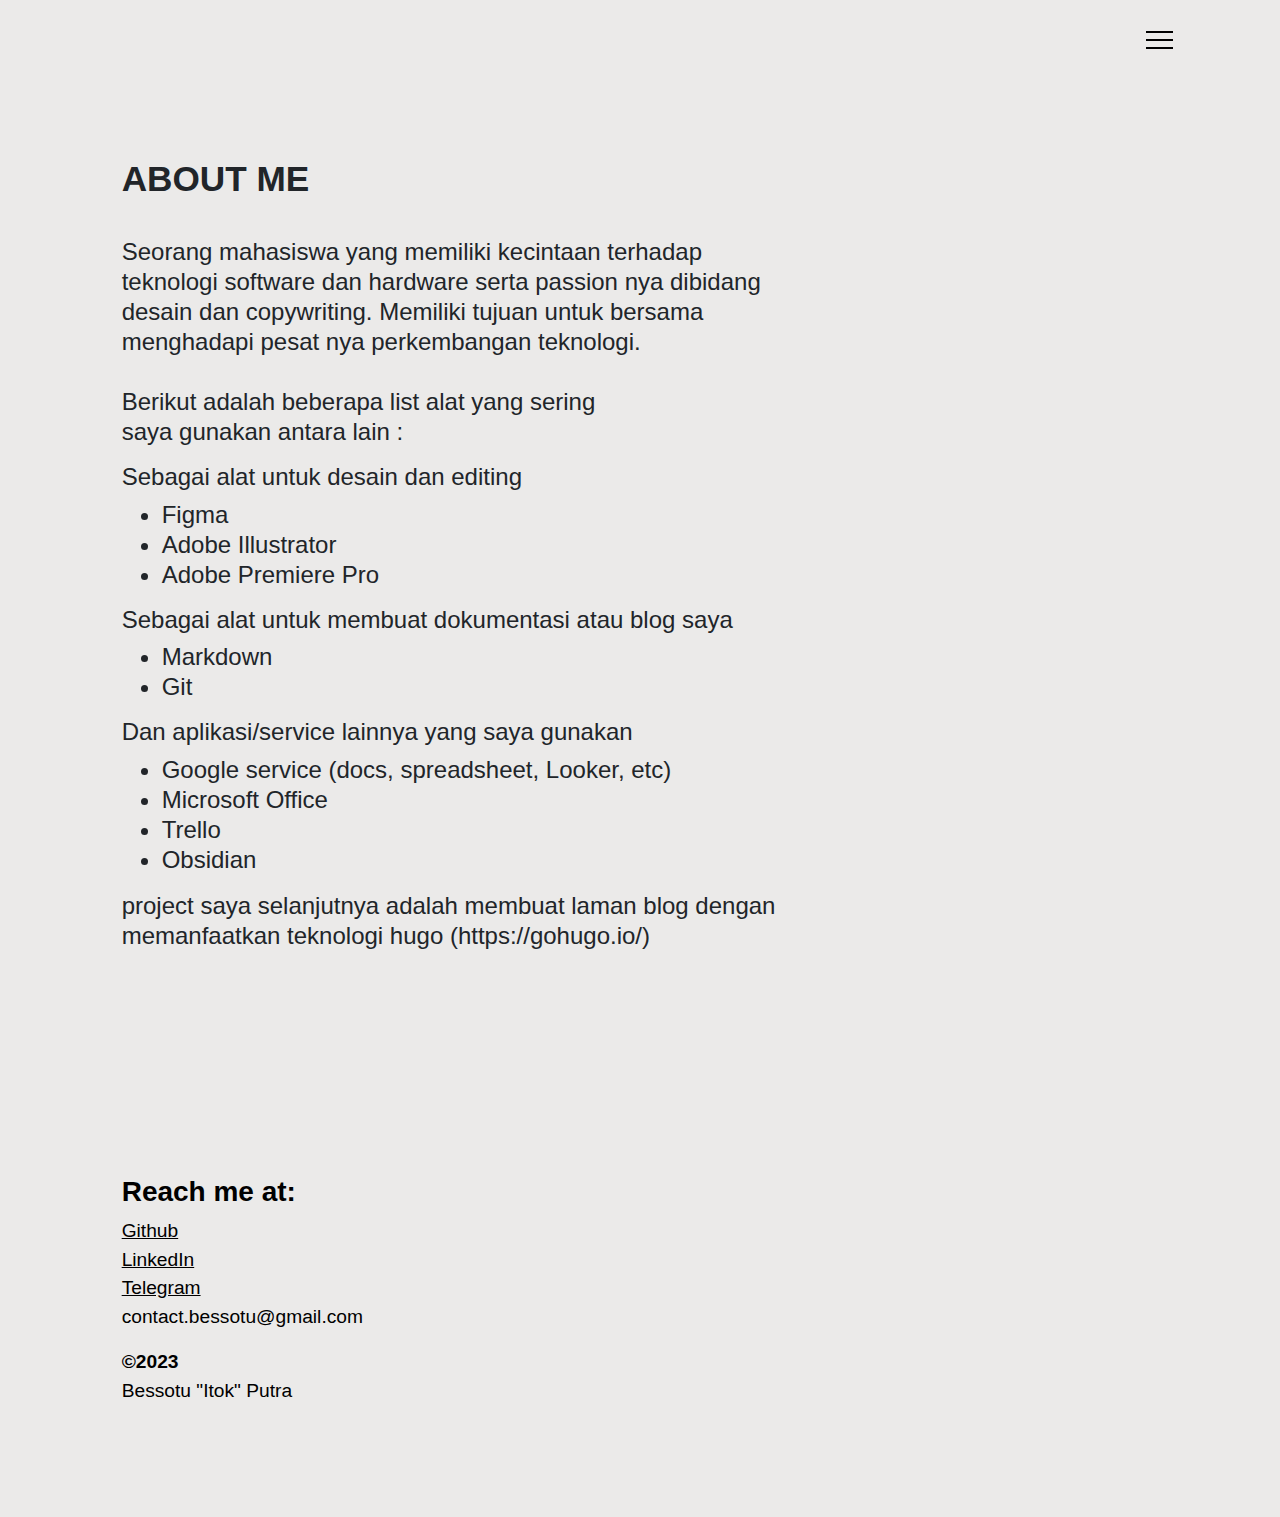
==== about.html @ a22512fc "Add files via upload" ====
<!DOCTYPE html>
<html lang="en" class="no-js">
  <head>
    <!-- Meta -->
    <title>About</title>
    <meta charset="UTF-8" />
    <meta name="description" content="Design Showcase"/>
    <meta name="author" content="Bessotu Itok" />
    <meta name="viewport" content="width=device-width, initial-scale=1.0" />
    <!-- Styles -->
    <link
      href="vendor/bootstrap/css/bootstrap.min.css"
      rel="stylesheet"
      type="text/css"
    />
    <link href="vendor/animate/animate.css" rel="stylesheet" type="text/css" />
    <link href="css/style.css" rel="stylesheet" type="text/css" />
  </head>
  <body>
    <!-- Navbar -->
    <div class="navigation container-fluid">
      <div class="row justify-content-md-center">
        <div class="col-md-10 col-sm-12">
          <!-- <nav class="navbar navbar-default">
            <a class="navbar-brand" href="index.html">
               <img src="img/logo-brand.png" height="60" alt="Logo" />
            </a> -->
            <div class="button_container" id="toggle">
              <span class="black top"></span>
              <span class="black middle"></span>
              <span class="black bottom"></span>
            </div>
            <div class="overlay" id="overlay">
              <nav class="overlay-menu">
                <ul>
                  <li><a href="index.html">Home</a></li>
                  <li><a href="about.html">About</a></li>
                  <li><a href="#">Blog (ComingSoon)</a></li>
                  <!-- <li><a href="contacts.html">Contacts</a></li> -->
                </ul>
              </nav>
            </div>
          </nav>
        </div>
      </div>
    </div>
    <!-- End Navbar -->
    <!-- Products -->
    <div class="container-fluid products-2">
      <div class="row justify-content-md-center">
        <div class="col-md-10 col-sm-12">
          <div class="row">
            <div class="col-xl-8 col-md-10 col-sm-12">
              <h2>About Me</h2>
              <br />
              <p>
                Seorang mahasiswa yang memiliki kecintaan terhadap teknologi
                software dan hardware serta passion nya dibidang desain dan
                copywriting. Memiliki tujuan untuk bersama menghadapi pesat nya
                perkembangan teknologi.
                <br /><br />
                Berikut adalah beberapa list alat yang sering <br>
                saya gunakan antara lain : <br>
                <h4>Sebagai alat untuk desain dan editing</h4>
                <ul>
                  <li>Figma</li>
                  <li>Adobe Illustrator</li>
                  <li>Adobe Premiere Pro</li>
               </ul>
               <h4>Sebagai alat untuk membuat dokumentasi atau blog saya</h4>
               <ul>
                  <li>Markdown</li>
                  <li>Git</li>
               </ul>
               <h4>Dan aplikasi/service lainnya yang saya gunakan</h4>
               <ul>
                  <li>Google service (docs, spreadsheet, Looker, etc)</li>
                  <li>Microsoft Office</li>
                  <li>Trello</li>
                  <li>Obsidian</li>
               </ul>
               project saya selanjutnya adalah membuat laman blog dengan memanfaatkan teknologi hugo (https://gohugo.io/)
              </p>
            </div>
          </div>
        </div>
      </div>
    </div>
    <!-- End Products -->

    <!-- Footer -->
    <div class="container-fluid footer">
      <div class="row">
        <div class="col-xl-2 col-md-8 offset-md-1 col-sm-12">
          <h3 style="font-weight: bold;">Reach me at:</h3>
          <p>
            <a
              href="https://github.com/ItokROCY"
              style="text-decoration: underline;"
              >Github</a
            ><br />
            <a
              href="https://linkedin.com/in/Bessotu-itok/"
              style="text-decoration: underline;"
              >LinkedIn</a
            ><br />
            <a
              href="https://t.me/Bessotu_itok/"
              style="text-decoration: underline;"
              >Telegram</a
            ><br />
            <a>contact.bessotu@gmail.com</a><br />
          </p>
          <a style="font-weight: bold;">&copy2023</a><br />
          Bessotu "Itok" Putra
        </div>
      </div>
    </div>
    <!-- End Footer -->
    <!-- Javascript -->
    <script src="vendor/jquery.min.js"></script>
    <script src="vendor/bootstrap/js/bootstrap.min.js"></script>
    <script src="vendor/wow/wow.js"></script>
    <script src="js/script.js"></script>
    <script>
      new WOW().init();
    </script>
    <!-- End Javascript -->
  </body>
</html>
---- css/style.css ----
/* Fonts */

@import url('https://fonts.googleapis.com/css?family=Open+Sans:300&display=swap');
@import url('https://fonts.googleapis.com/css?family=Reenie+Beanie&display=swap');

/* Basic */

body {
	background-color: #ebeae9;
}

html {
	font-family: 'Open Sans', sans-serif;
}

.btn {
	border-radius: 0;
}

a:link,
a:hover,
a:visited {
	text-decoration: none;
	color: #000;
}

a:link .white,
a:hover .white,
a:visited .white {
	text-decoration: none;
	color: #fff;
}

.bold {
	font-weight: bold;
}

h1 {
	font-size: 3.5rem;
}

h2 {
	line-height: 110%;
	font-size: 2.2rem;
	text-transform: uppercase;
	font-weight: 700;
}

.min-100 {
	min-height: 100%;
}

.cursive {
	font-family: 'Reenie Beanie', cursive;
	font-weight: bold;
	font-size: 1.5rem;
}


/* Spacing */

.no-gutter {
	margin-right: 0;
	margin-left: 0;
	padding-right: 0;
	padding-left: 0;
}


/* Navbar */

.navigation {
	padding-top: 1rem;
}

.navigation.container-fluid {
	position: absolute;
}

.navbar {
	width: 100%;
	z-index: 99;
	top: 15px;
	padding: 0;
}

.navbar-brand {
	padding-left: 0px;
}

.navbar-brand:link,
.navbar-brand:hover,
.navbar-brand:visited {
	text-decoration: none;
	color: white;
}

.container a {
	display: inline-block;
	position: relative;
	text-align: center;
	color: #000;
	text-decoration: none;
	font-size: 20px;
	overflow: hidden;
	top: 5px;
}

.container a:after {
	content: '';
	position: absolute;
	background: #000;
	height: 2px;
	width: 0%;
	transform: translateX(-50%);
	left: 50%;
	bottom: 0;
	transition: .35s ease;
}

.container a:hover:after,
.container a:focus:after,
.container a:active:after {
	width: 100%;
}

.button_container {
	position: absolute;
	top: 15px;
	right: 0px;
	height: 27px;
	width: 27px;
	cursor: pointer;
	z-index: 100;
	transition: opacity .25s ease;
}

.button_container.active {
	position: fixed;
	top: 46px;
	right: 8.8rem;
}

@media (max-width: 767px) {
	h1 {
		font-size: 2.5rem;
	}
	.button_container.active {
		right: 15px;
	}
}

.button_container.active .top {
	transform: translateY(9px) translateX(0) rotate(45deg);
	background: #FFF;
}

.button_container.active .middle {
	opacity: 0;
	background: #FFF;
}

.button_container.active .bottom {
	transform: translateY(-7px) translateX(0) rotate(-45deg);
	background: #FFF;
}

.button_container span {
	background: #fff;
	border: none;
	height: 2px;
	width: 27px;
	position: absolute;
	transition: all .35s ease;
	cursor: pointer;
}

.button_container .black {
	background: #000;
}

.button_container span:nth-of-type(2) {
	top: 8.3px;
}

.button_container span:nth-of-type(3) {
	top: 16px;
}

.overlay {
	position: fixed;
	background: #000;
	z-index: 98;
	top: 0;
	left: 0;
	width: 100%;
	height: 0%;
	opacity: 0;
	visibility: hidden;
	transition: opacity .35s, visibility .35s, height .35s;
	overflow: hidden;
}

.overlay.open {
	opacity: 1;
	visibility: visible;
	height: 100%;
}

.overlay.open li {
	animation: fadeInRight .5s ease forwards;
	animation-delay: .35s;
}

.overlay.open li:nth-of-type(2) {
	animation-delay: .4s;
}

.overlay.open li:nth-of-type(3) {
	animation-delay: .45s;
}

.overlay.open li:nth-of-type(4) {
	animation-delay: .50s;
}

.overlay nav {
	position: relative;
	height: 70%;
	top: 50%;
	transform: translateY(-50%);
	font-size: 50px;
	font-family: 'Reenie Beanie', cursive;
	font-weight: 400;
	text-align: center;
}

.overlay ul {
	list-style: none;
	padding: 0;
	margin: 0 auto;
	display: inline-block;
	position: relative;
	height: 100%;
}

.overlay ul li {
	display: block;
	height: 25%;
	height: calc(100% / 4);
	min-height: 50px;
	position: relative;
	opacity: 0;
}

.overlay ul li a {
	display: block;
	position: relative;
	color: #FFF;
	text-decoration: none;
	overflow: hidden;
	transition: all .2s ease-in-out;
}

.overlay ul li a:hover:after,
.overlay ul li a:focus:after,
.overlay ul li a:active:after {
	width: 100%;
}

.overlay ul li a:hover {
	transform: scale(1.5);
}

@keyframes fadeInRight {
	0% {
		opacity: 0;
		left: 20%;
	}
	100% {
		opacity: 1;
		left: 0;
	}
}


/* Headers */

.masthead {
	height: 100vh;
	min-height: 500px;
	background-image: url("../img/photo-1.jpg");
	background-size: cover;
	background-position: center;
	background-repeat: no-repeat;
	top: 0;
	position: relative;
	width: 100%;
	line-height: 100%;
	color: #fff;
	font-size: 1.5rem;
}

.masthead-2 {
	height: 100vh;
	min-height: 500px;
	background-image: url("../img/photo-9.jpg");
	background-size: cover;
	background-position: center;
	background-repeat: no-repeat;
	top: 0;
	position: relative;
	width: 100%;
	line-height: 100%;
	color: #fff;
	font-size: 1.5rem;
}

.masthead-3 {
	height: 100vh;
	min-height: 500px;
	background-image: url("../img/photo-7.jpg");
	background-size: cover;
	background-position: center;
	background-repeat: no-repeat;
	top: 0;
	position: relative;
	width: 100%;
	line-height: 100%;
	color: #fff;
	font-size: 1.5rem;
	text-align: center;
}

.masthead-4 {
	min-height: 500px;
	top: 0;
	position: relative;
	width: 100%;
	line-height: 100%;
}

.split-image-left {
	background-image: url("../img/photo-4.jpg");
	background-size: cover;
	background-position: center;
	background-repeat: no-repeat;
	height: 100vh;
}

.split-image-right {
	background-image: url("../img/photo-3.jpg");
	background-size: cover;
	background-position: center;
	background-repeat: no-repeat;
	height: 100vh;
}


/* Portfolio */

.portfolio-text {
	padding-top: 12rem;
	font-size: 1.5rem;
	line-height: 125%;
}

.bg-black {
	background-color: #000!important;
}

.card {
	border: 0;
	border-radius: 0;
}

.card-img,
.card-img-top {
	border-top-left-radius: 0;
	border-top-right-radius: 0;
}

.card-body {
	padding: 0;
}

.card-columns .card {
	margin-bottom: 1.25rem;
}

@media (max-width: 991px) {
	.card-columns {
		column-count: 1;
	}
}

@media (min-width: 992px) {
	.card-columns {
		column-count: 2;
	}
}

@media (min-width: 1200px) {
	.card-columns {
		column-count: 3;
	}
}

.card-hover img {
	transition: filter .5s ease-in-out;
	-webkit-filter: grayscale(0%);
	/* Ch 23+, Saf 6.0+, BB 10.0+ */
	filter: grayscale(0%);
	/* FF 35+ */
}

.card-hover:hover img {
	-webkit-filter: grayscale(100%);
	/* Ch 23+, Saf 6.0+, BB 10.0+ */
	filter: grayscale(100%);
	/* FF 35+ */
}

.reveal p {
	line-height: 125%;
	font-size: 1.5rem;
	text-align: center;
}

.card-hover .reveal {
	visibility: hidden;
	opacity: 0;
	height: 0;
	padding: 0;
	position: absolute;
	top: 0;
	width: 100%;
	background-color: black;
	color: white;
}

.card-hover:hover .reveal {
	height: auto;
	visibility: visible;
	opacity: 0.5;
	transition: opacity 1s ease;
	position: absolute;
	top: 0;
	background-color: black;
	color: white;
}

@media (max-width: 767px) {
	.card-hover .reveal,
	.card-hover:hover .reveal {
		visibility: visible;
		opacity: 1;
		position: relative;
		width: 100%;
		background-color: #ebeae9;
		color: black;
	}
	.reveal p {
		line-height: 125%;
		font-size: 1.2rem;
		text-align: left;
		padding-top: 1rem;
	}
}


/* Story */

.story {
	font-size: 1.2em;
}


/* Products */

.products {
	font-size: 1.2em;
	line-height: 125%;
	padding-top: 5rem;
}

.products-2 {
	padding-top: 10rem;
	padding-bottom: 6rem;
	font-size: 1.5em;
	line-height: 125%;
}


/* Additional */

.additional img {
	margin-right: 0;
	margin-left: 0;
	padding-right: 0;
	padding-left: 0;
}

.additional .col-xl-4 {
	padding-right: 0px;
	padding-left: 0px;
	max-width: 100%;
	margin-right: 0;
	margin-left: 0;
}

.container.additional {
	min-width: 100%;
}


/* Expositions */

.expositions {
	font-size: 1.2em;
	padding-top: 5rem;
	padding-bottom: 5rem;
}


/* Spots */

.spot {
	height: 100vh;
	min-height: 500px;
	background-image: url("../img/photo-12.jpg");
	background-size: cover;
	background-position: center;
	background-repeat: no-repeat;
	top: 0;
	position: relative;
	width: 100%;
	font-size: 2em;
	color: #fff;
}

.spot-2 {
	height: 100vh;
	min-height: 500px;
	background-image: url("../img/photo-2.jpg");
	background-size: cover;
	background-position: center;
	background-repeat: no-repeat;
	top: 0;
	position: relative;
	width: 100%;
	font-size: 2em;
	color: #fff;
}

.spot-3 {
	height: 100vh;
	min-height: 500px;
	background-image: url("../img/photo-8.jpg");
	background-size: cover;
	background-position: center;
	background-repeat: no-repeat;
	top: 0;
	position: relative;
	width: 100%;
	font-size: 2em;
	color: #fff;
}

.spot-4 {
	height: 100vh;
	min-height: 500px;
	background-image: url("../img/photo-1.jpg");
	background-size: cover;
	background-position: center;
	background-repeat: no-repeat;
	top: 0;
	position: relative;
	width: 100%;
	font-size: 2em;
	color: #fff;
}


/* Stories */

.stories {
	font-size: 1.2em;
	text-align: center;
	padding-top: 10rem;
	padding-bottom: 10rem;
}

.stories-2-title {
	font-size: 2.5rem;
	font-family: 'Reenie Beanie', cursive;
}

.stories-2 {
	font-size: 1.5em;
	background-color: #000;
	color: #fff;
	padding-top: 15rem;
	padding-bottom: 10rem;
}


/* Events */

.events {
	font-size: 1.2em;
	background-color: #000;
	color: #fff;
}

.events h2 {
	font-size: 1.2em;
	text-transform: uppercase;
}


/* Contact */

.contact {
	font-size: 1.5em;
	background-color: #000;
	color: #fff;
	padding-top: 15rem;
	padding-bottom: 10rem;
}


/* Contact Form */

.contact-form {
	font-size: 1.2em;
	background-color: #000;
	color: #fff;
	padding-bottom: 11rem;
}

.contact-form .btn-primary {
	color: #000;
	background-color: #fff;
	border-color: #fff;
}

.contact-form .form-control {
	color: #fff;
	background-color: transparent;
	border: 2px solid;
	border-radius: 0;
}

.form-control::-webkit-input-placeholder {
	color: #fff;
	opacity: 0.6;
}

.form-control {
	padding: 1.5rem .75rem;
}

.contact-form .btn {
	padding: 0.8rem 4rem;
}


/* Footer */

.footer {
	font-size: 1.2em;
	color: #000;
	padding-top: 7rem;
	padding-bottom: 7rem;
}

@media (max-width: 767px) {
	.footer {
		font-size: 1.4em;
		line-height: 180%;
	}
}

.footer a:link,
.footer a:hover,
.footer a:visited {
	text-decoration: none;
	color: #000;
}
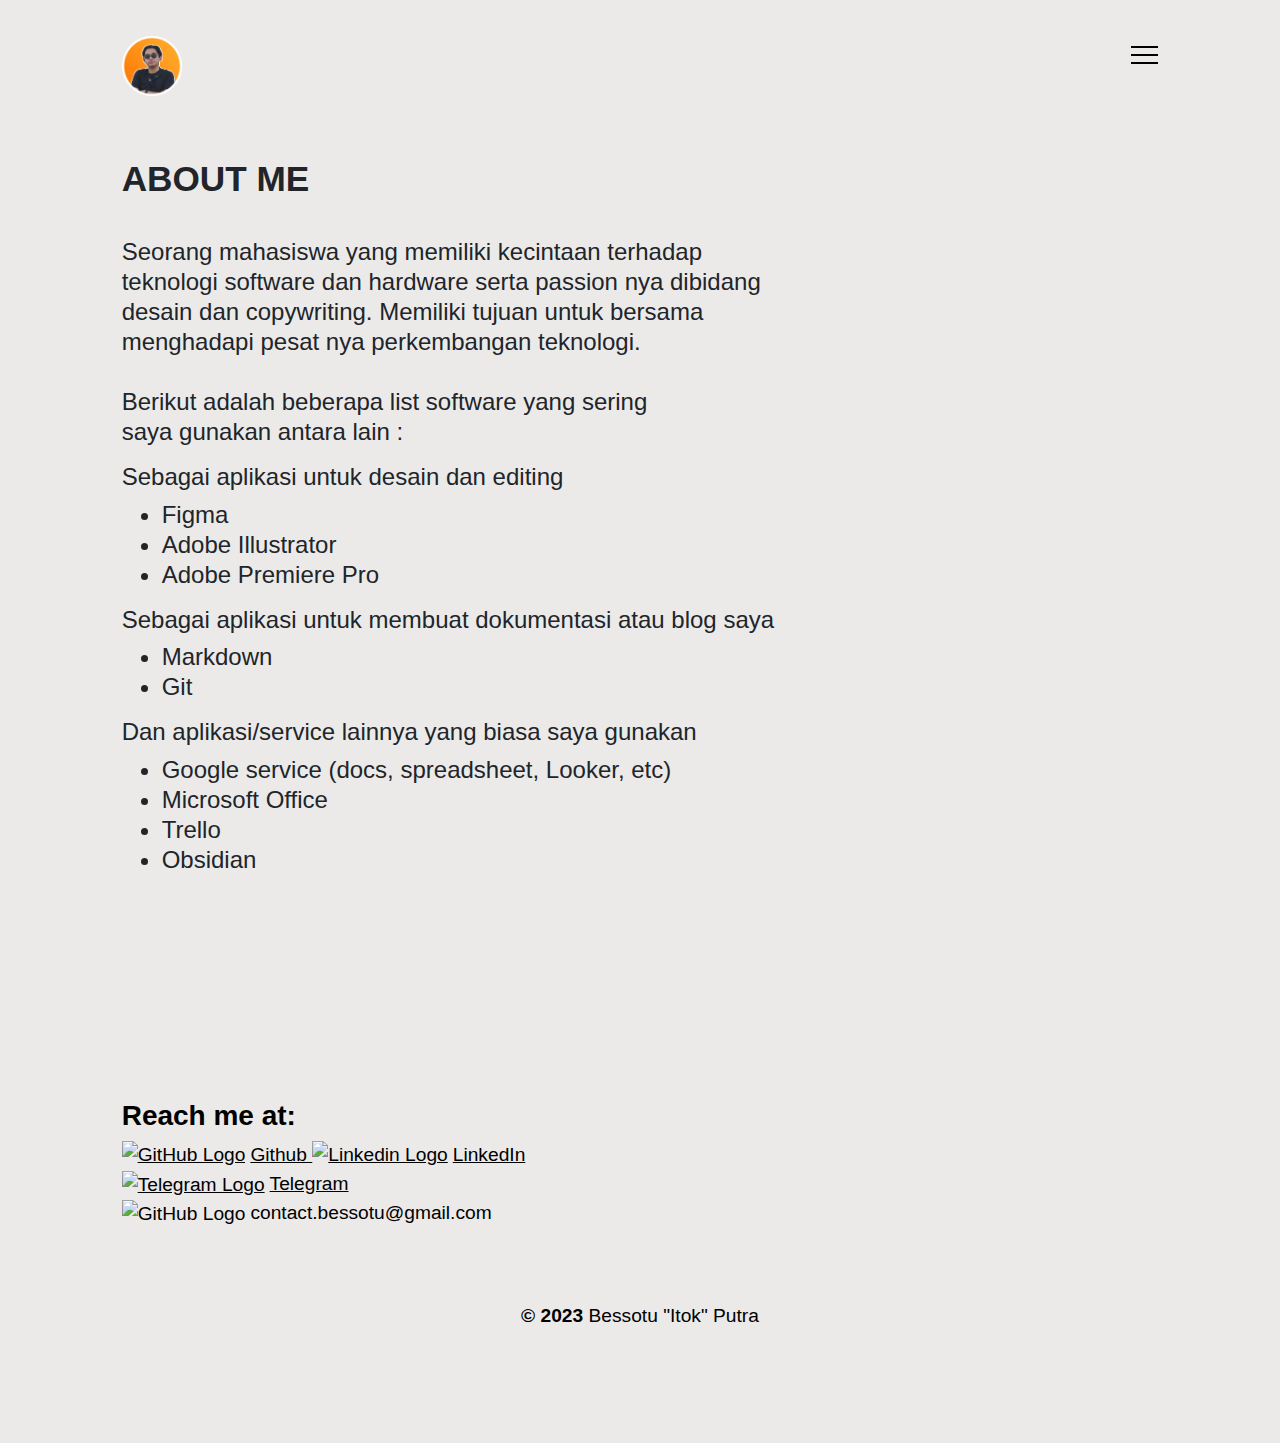
==== commit 5a1d0eb3: "update" ====
--- a/about.html
+++ b/about.html
@@ -2,7 +2,8 @@
 <html lang="en" class="no-js">
   <head>
     <!-- Meta -->
-    <title>About</title>
+    <title>Virtual Gallery - About</title>
+    <link rel="icon" type="image/x-icon" href="img/logo.ico">
     <meta charset="UTF-8" />
     <meta name="description" content="Design Showcase"/>
     <meta name="author" content="Bessotu Itok" />
@@ -21,10 +22,10 @@
     <div class="navigation container-fluid">
       <div class="row justify-content-md-center">
         <div class="col-md-10 col-sm-12">
-          <!-- <nav class="navbar navbar-default">
-            <a class="navbar-brand" href="index.html">
-               <img src="img/logo-brand.png" height="60" alt="Logo" />
-            </a> -->
+          <nav class="navbar navbar-default">
+            <a class="navbar-brand">
+              <img src="img/logo.png" height="60" alt="Logo" />
+            </a>
             <div class="button_container" id="toggle">
               <span class="black top"></span>
               <span class="black middle"></span>
@@ -59,27 +60,26 @@
                 copywriting. Memiliki tujuan untuk bersama menghadapi pesat nya
                 perkembangan teknologi.
                 <br /><br />
-                Berikut adalah beberapa list alat yang sering <br>
+                Berikut adalah beberapa list software yang sering <br>
                 saya gunakan antara lain : <br>
-                <h4>Sebagai alat untuk desain dan editing</h4>
+                <h4>Sebagai aplikasi untuk desain dan editing</h4>
                 <ul>
                   <li>Figma</li>
                   <li>Adobe Illustrator</li>
                   <li>Adobe Premiere Pro</li>
                </ul>
-               <h4>Sebagai alat untuk membuat dokumentasi atau blog saya</h4>
+               <h4>Sebagai aplikasi untuk membuat dokumentasi atau blog saya</h4>
                <ul>
                   <li>Markdown</li>
                   <li>Git</li>
                </ul>
-               <h4>Dan aplikasi/service lainnya yang saya gunakan</h4>
+               <h4>Dan aplikasi/service lainnya yang biasa saya gunakan</h4>
                <ul>
                   <li>Google service (docs, spreadsheet, Looker, etc)</li>
                   <li>Microsoft Office</li>
                   <li>Trello</li>
                   <li>Obsidian</li>
                </ul>
-               project saya selanjutnya adalah membuat laman blog dengan memanfaatkan teknologi hugo (https://gohugo.io/)
               </p>
             </div>
           </div>
@@ -88,35 +88,32 @@
     </div>
     <!-- End Products -->
 
-    <!-- Footer -->
-    <div class="container-fluid footer">
-      <div class="row">
-        <div class="col-xl-2 col-md-8 offset-md-1 col-sm-12">
-          <h3 style="font-weight: bold;">Reach me at:</h3>
-          <p>
-            <a
-              href="https://github.com/ItokROCY"
-              style="text-decoration: underline;"
-              >Github</a
-            ><br />
-            <a
-              href="https://linkedin.com/in/Bessotu-itok/"
-              style="text-decoration: underline;"
-              >LinkedIn</a
-            ><br />
-            <a
-              href="https://t.me/Bessotu_itok/"
-              style="text-decoration: underline;"
-              >Telegram</a
-            ><br />
-            <a>contact.bessotu@gmail.com</a><br />
-          </p>
-          <a style="font-weight: bold;">&copy2023</a><br />
-          Bessotu "Itok" Putra
-        </div>
+<!-- Footer -->
+<div class="container-fluid footer">
+  <div class="row">
+    <div class=" col-md-5 offset-md-1 col-sm-5">
+      <h3 style="font-weight: bold;">Reach me at:</h3>
+      <div class="d-flex align-items-center">
+        <p>
+          <a href="https://github.com/ItokROCY" style="text-decoration: underline;">
+            <img src="https://raw.githubusercontent.com/ItokROCY/Resource/main/icon/github-1.png"  alt="GitHub Logo" class="img-fluid" style="height: 40px; margin-right: 5px;">Github
+          </a>
+          <a href="https://linkedin.com/in/Bessotu-itok/" style="text-decoration: underline;">
+            <img src="https://raw.githubusercontent.com/ItokROCY/Resource/main/icon/Linkedin-1.png"  alt="Linkedin Logo" class="img-fluid" style="height: 40px; margin-right: 5px;">LinkedIn</a>
+          <a href="https://t.me/Bessotu_itok/" style="text-decoration: underline;">
+            <img src="https://raw.githubusercontent.com/ItokROCY/Resource/main/icon/Telegram-1.png"  alt="Telegram Logo" class="img-fluid" style="height: 40px; margin-right: 5px;">Telegram</a><br>
+          <a><img src="https://raw.githubusercontent.com/ItokROCY/Resource/main/icon/mail-1.png"  alt="GitHub Logo" class="img-fluid" style="height: 40px; margin-right: 5px;">contact.bessotu@gmail.com</a>
+        </p>
       </div>
     </div>
-    <!-- End Footer -->
+  </div>
+  <br>
+  <br>
+  <div class="text-center"><a style="font-weight: bold;">&copy; 2023</a> Bessotu "Itok" Putra
+  </div>
+</div>
+<!-- End Footer -->
+
     <!-- Javascript -->
     <script src="vendor/jquery.min.js"></script>
     <script src="vendor/bootstrap/js/bootstrap.min.js"></script>
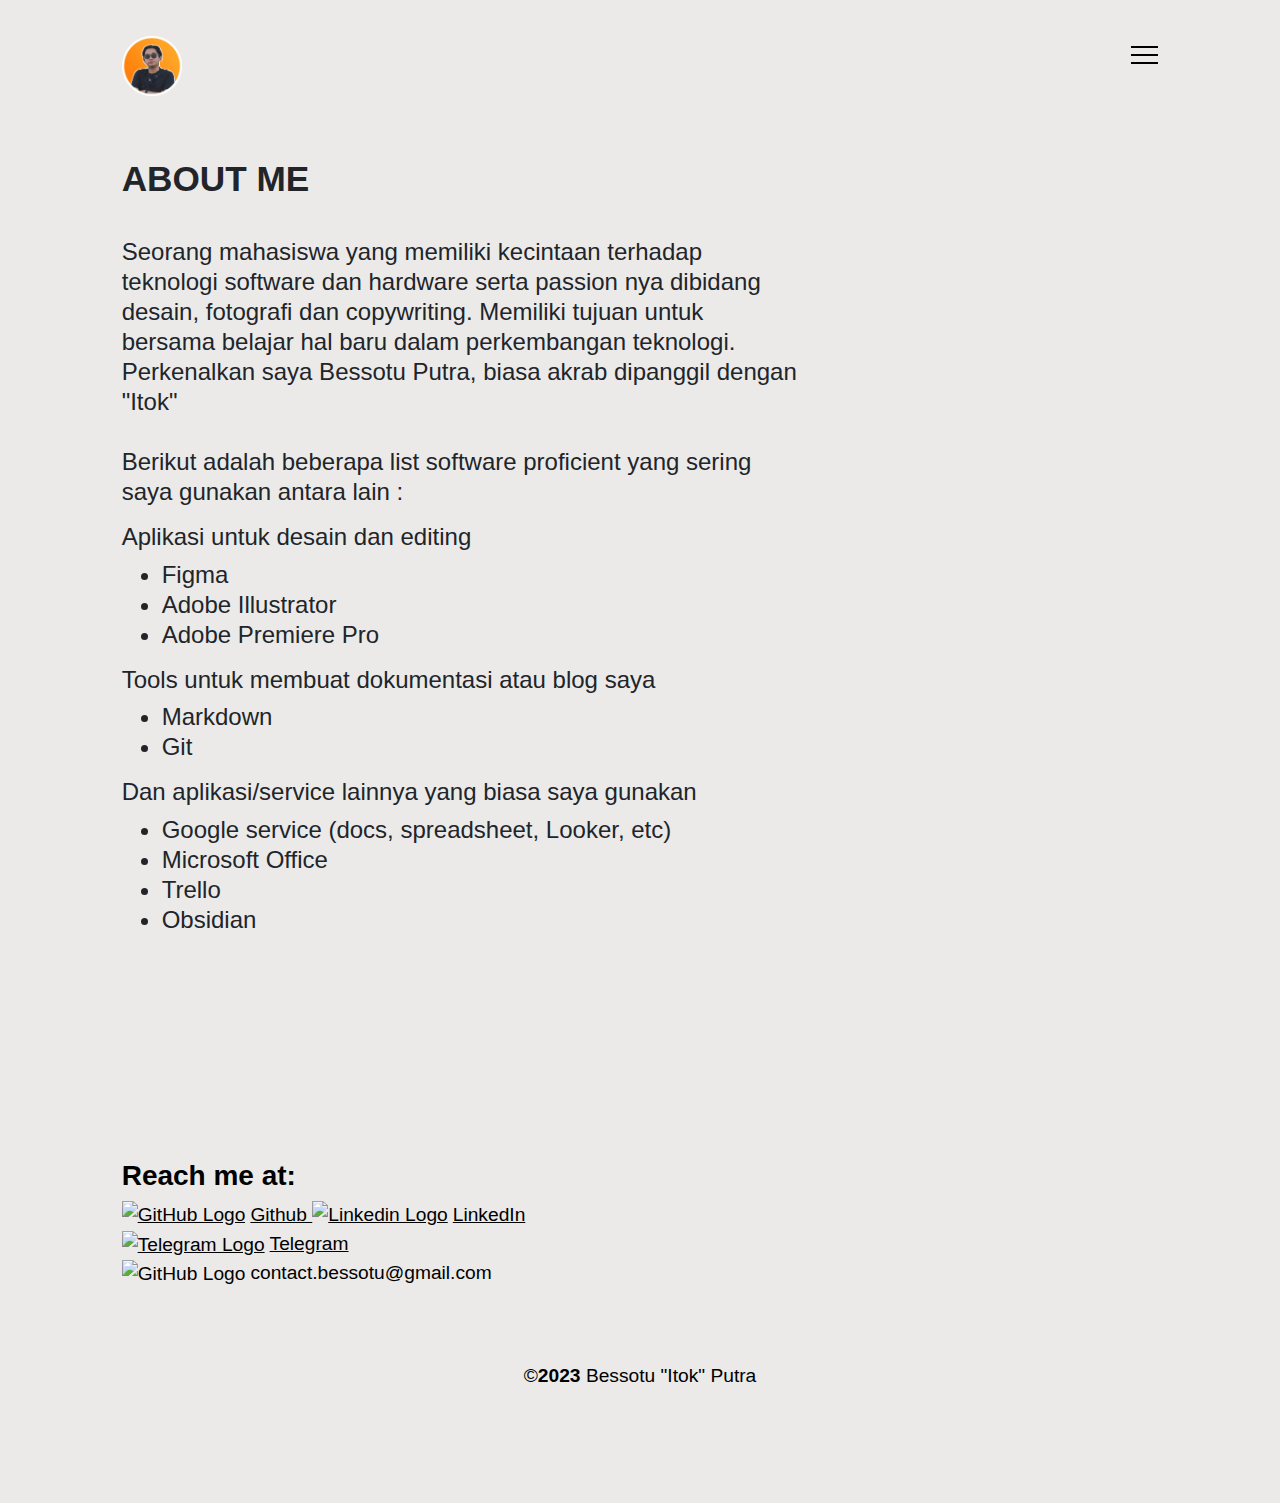
==== commit f7a112c7: "add new collection" ====
--- a/about.html
+++ b/about.html
@@ -56,19 +56,19 @@
               <br />
               <p>
                 Seorang mahasiswa yang memiliki kecintaan terhadap teknologi
-                software dan hardware serta passion nya dibidang desain dan
-                copywriting. Memiliki tujuan untuk bersama menghadapi pesat nya
-                perkembangan teknologi.
+                software dan hardware serta passion nya dibidang desain, fotografi dan
+                copywriting. Memiliki tujuan untuk bersama belajar hal baru dalam
+                perkembangan teknologi. Perkenalkan saya Bessotu Putra, biasa akrab dipanggil dengan "Itok"
                 <br /><br />
-                Berikut adalah beberapa list software yang sering <br>
+                Berikut adalah beberapa list software proficient yang sering <br>
                 saya gunakan antara lain : <br>
-                <h4>Sebagai aplikasi untuk desain dan editing</h4>
+                <h4>Aplikasi untuk desain dan editing</h4>
                 <ul>
                   <li>Figma</li>
                   <li>Adobe Illustrator</li>
                   <li>Adobe Premiere Pro</li>
                </ul>
-               <h4>Sebagai aplikasi untuk membuat dokumentasi atau blog saya</h4>
+               <h4>Tools untuk membuat dokumentasi atau blog saya</h4>
                <ul>
                   <li>Markdown</li>
                   <li>Git</li>
@@ -109,7 +109,7 @@
   </div>
   <br>
   <br>
-  <div class="text-center"><a style="font-weight: bold;">&copy; 2023</a> Bessotu "Itok" Putra
+  <div class="text-center">&copy;<a style="font-weight: bold;">2023</a> Bessotu "Itok" Putra
   </div>
 </div>
 <!-- End Footer -->
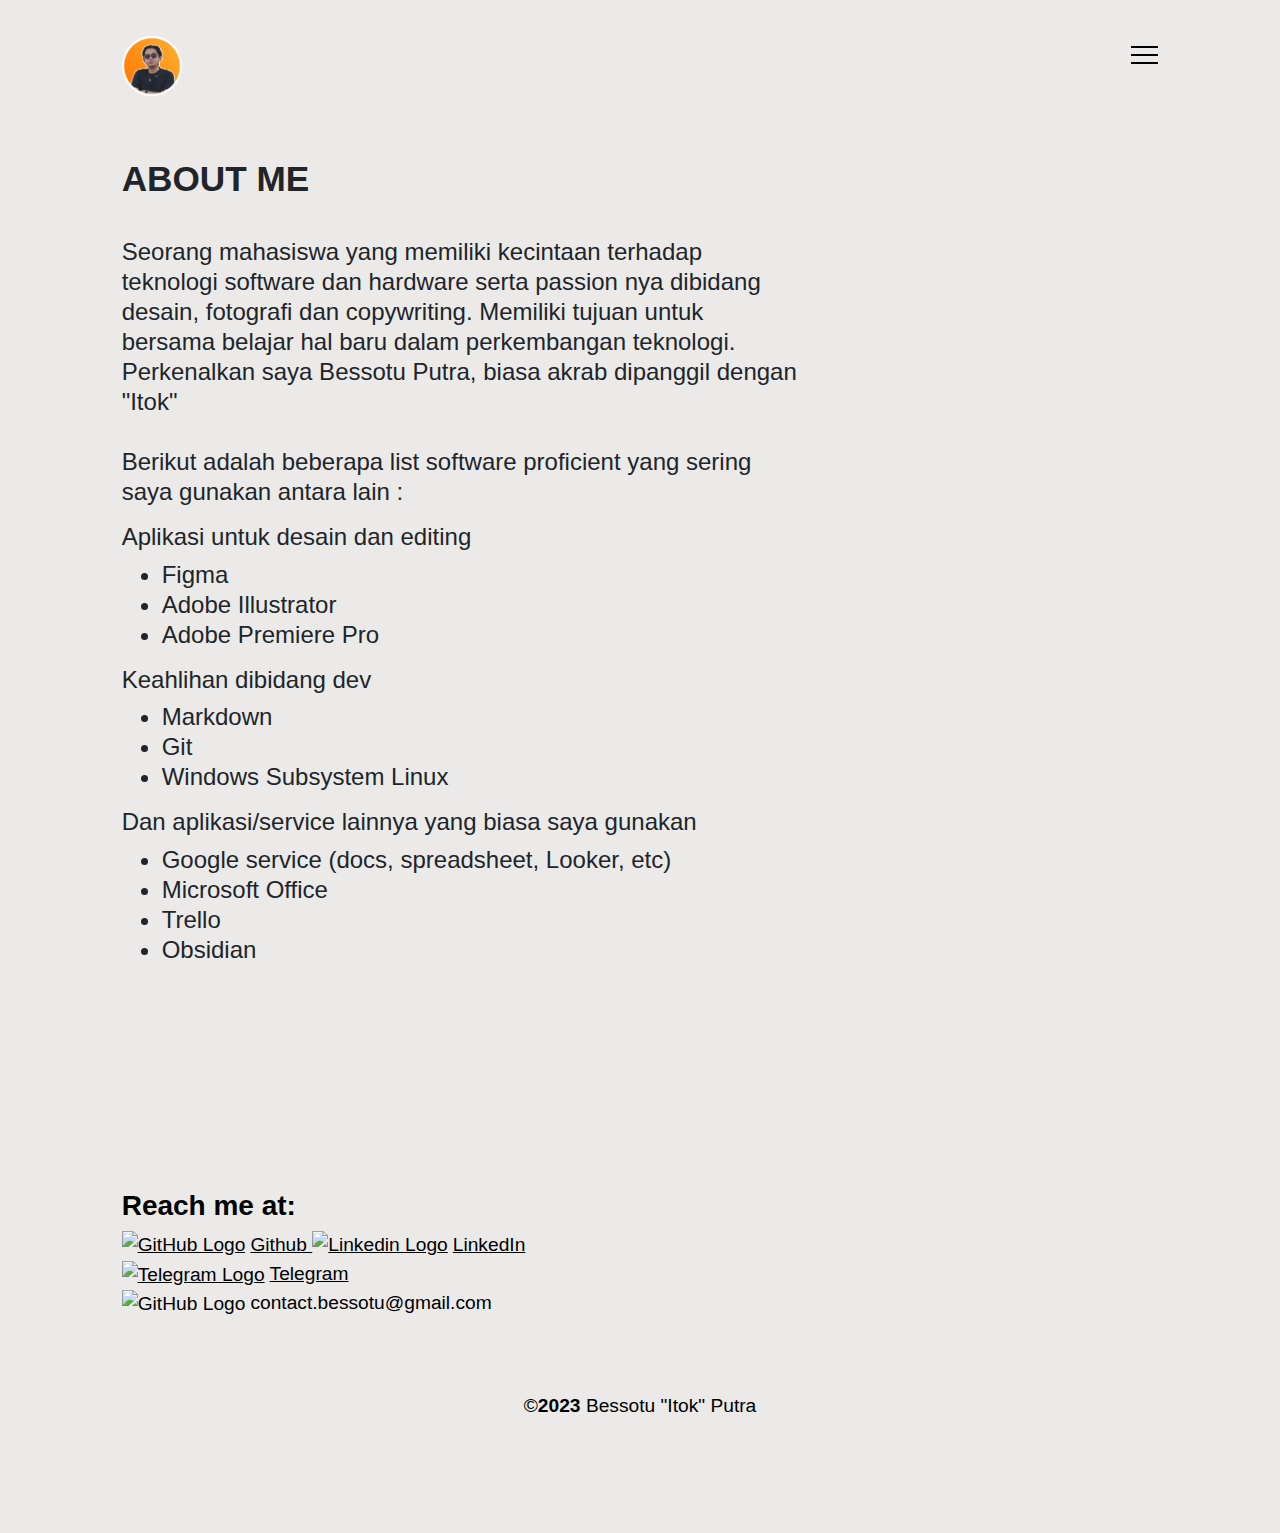
==== commit 65888d94: "fixing copywriting" ====
--- a/about.html
+++ b/about.html
@@ -68,10 +68,11 @@
                   <li>Adobe Illustrator</li>
                   <li>Adobe Premiere Pro</li>
                </ul>
-               <h4>Tools untuk membuat dokumentasi atau blog saya</h4>
+               <h4>Keahlihan dibidang dev</h4>
                <ul>
                   <li>Markdown</li>
                   <li>Git</li>
+                  <li>Windows Subsystem Linux</li>
                </ul>
                <h4>Dan aplikasi/service lainnya yang biasa saya gunakan</h4>
                <ul>
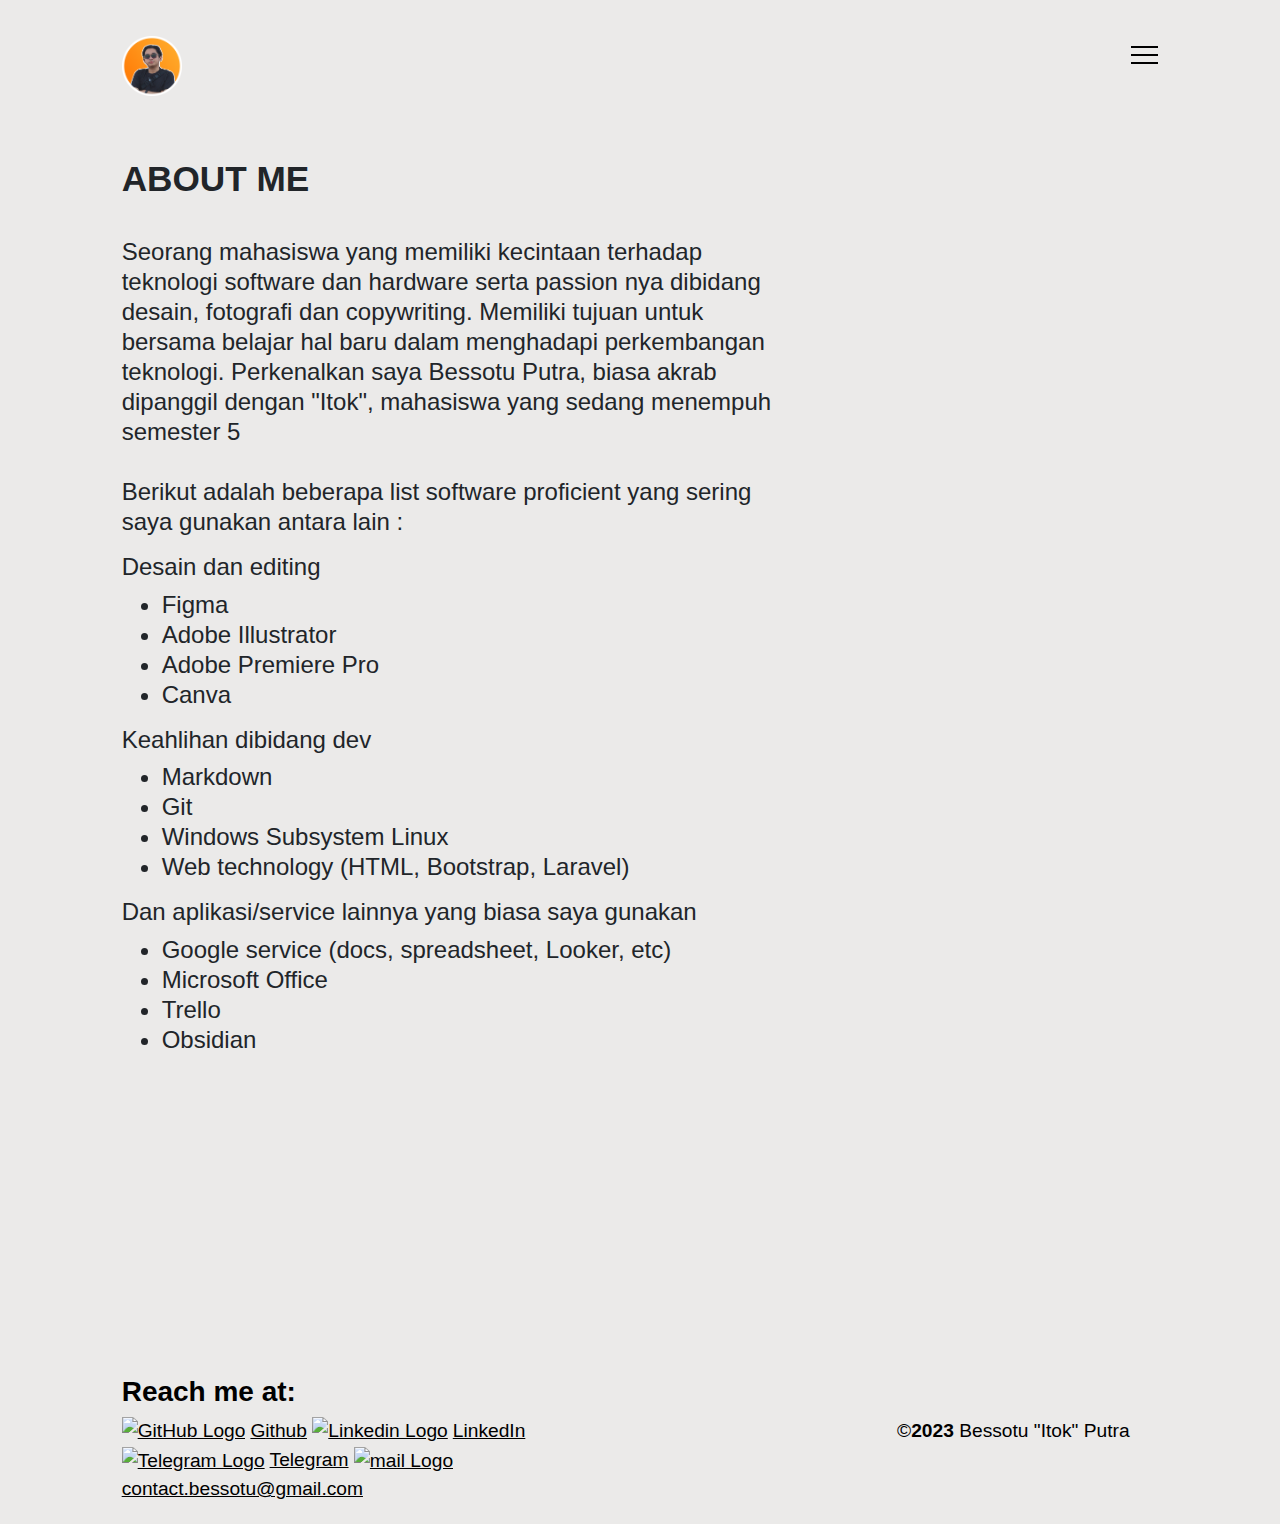
==== commit 2d3dc01b: "fixing header, + new profience" ====
--- a/about.html
+++ b/about.html
@@ -2,7 +2,7 @@
 <html lang="en" class="no-js">
   <head>
     <!-- Meta -->
-    <title>Virtual Gallery - About</title>
+    <title>About</title>
     <link rel="icon" type="image/x-icon" href="img/logo.ico">
     <meta charset="UTF-8" />
     <meta name="description" content="Design Showcase"/>
@@ -57,22 +57,24 @@
               <p>
                 Seorang mahasiswa yang memiliki kecintaan terhadap teknologi
                 software dan hardware serta passion nya dibidang desain, fotografi dan
-                copywriting. Memiliki tujuan untuk bersama belajar hal baru dalam
-                perkembangan teknologi. Perkenalkan saya Bessotu Putra, biasa akrab dipanggil dengan "Itok"
+                copywriting. Memiliki tujuan untuk bersama belajar hal baru dalam menghadapi
+                perkembangan teknologi. Perkenalkan saya Bessotu Putra, biasa akrab dipanggil dengan "Itok", mahasiswa yang sedang menempuh semester 5
                 <br /><br />
                 Berikut adalah beberapa list software proficient yang sering <br>
                 saya gunakan antara lain : <br>
-                <h4>Aplikasi untuk desain dan editing</h4>
+                <h4>Desain dan editing</h4>
                 <ul>
                   <li>Figma</li>
                   <li>Adobe Illustrator</li>
                   <li>Adobe Premiere Pro</li>
+                  <li>Canva</li>
                </ul>
                <h4>Keahlihan dibidang dev</h4>
                <ul>
                   <li>Markdown</li>
                   <li>Git</li>
                   <li>Windows Subsystem Linux</li>
+                  <li>Web technology (HTML, Bootstrap, Laravel)</li>
                </ul>
                <h4>Dan aplikasi/service lainnya yang biasa saya gunakan</h4>
                <ul>
@@ -89,31 +91,79 @@
     </div>
     <!-- End Products -->
 
-<!-- Footer -->
-<div class="container-fluid footer">
-  <div class="row">
-    <div class=" col-md-5 offset-md-1 col-sm-5">
-      <h3 style="font-weight: bold;">Reach me at:</h3>
-      <div class="d-flex align-items-center">
-        <p>
-          <a href="https://github.com/ItokROCY" style="text-decoration: underline;">
-            <img src="https://raw.githubusercontent.com/ItokROCY/Resource/main/icon/github-1.png"  alt="GitHub Logo" class="img-fluid" style="height: 40px; margin-right: 5px;">Github
-          </a>
-          <a href="https://linkedin.com/in/Bessotu-itok/" style="text-decoration: underline;">
-            <img src="https://raw.githubusercontent.com/ItokROCY/Resource/main/icon/Linkedin-1.png"  alt="Linkedin Logo" class="img-fluid" style="height: 40px; margin-right: 5px;">LinkedIn</a>
-          <a href="https://t.me/Bessotu_itok/" style="text-decoration: underline;">
-            <img src="https://raw.githubusercontent.com/ItokROCY/Resource/main/icon/Telegram-1.png"  alt="Telegram Logo" class="img-fluid" style="height: 40px; margin-right: 5px;">Telegram</a><br>
-          <a><img src="https://raw.githubusercontent.com/ItokROCY/Resource/main/icon/mail-1.png"  alt="GitHub Logo" class="img-fluid" style="height: 40px; margin-right: 5px;">contact.bessotu@gmail.com</a>
-        </p>
+    <!-- Footer -->
+    <br /><br /><br /><br />
+    <div class="container-fluid footer">
+      <div class="row">
+        <div class="col-md-5 offset-md-1 col-sm-5">
+          <h3 style="font-weight: bold;">Reach me at:</h3>
+          <div class="d-flex align-items-center">
+            <p>
+              <a
+                href="https://github.com/ItokROCY"
+                title="Github"
+                target="_blank"
+                rel="noopener noreferrer"
+                style="text-decoration: underline;"
+              >
+                <img
+                  src="https://raw.githubusercontent.com/ItokROCY/Resource/main/icon/github-1.png"
+                  alt="GitHub Logo"
+                  class="img-fluid"
+                  style="height: 30px; margin-right: 5px;"
+                />Github</a
+              >
+              <a
+                href="https://linkedin.com/in/Bessotu-itok/"
+                title="LinkedIn"
+                target="_blank"
+                rel="noopener noreferrer"
+                style="text-decoration: underline;"
+              >
+                <img
+                  src="https://raw.githubusercontent.com/ItokROCY/Resource/main/icon/Linkedin-1.png"
+                  alt="Linkedin Logo"
+                  class="img-fluid"
+                  style="height: 30px; margin-right: 5px;"
+                />LinkedIn</a
+              >
+              <a
+                href="https://t.me/Bessotu_itok/"
+                title="Telegram"
+                target="_blank"
+                rel="noopener noreferrer"
+                style="text-decoration: underline;"
+              >
+                <img
+                  src="https://raw.githubusercontent.com/ItokROCY/Resource/main/icon/Telegram-1.png"
+                  alt="Telegram Logo"
+                  class="img-fluid"
+                  style="height: 30px; margin-right: 5px;"
+                />Telegram</a
+              >
+              <a
+                href="mailto:contact.bessotu@gmail.com"
+                title="email"
+                style="text-decoration: underline;"
+                ><img
+                  src="https://raw.githubusercontent.com/ItokROCY/Resource/main/icon/mail-1.png"
+                  alt="mail Logo"
+                  class="img-fluid"
+                  style="height: 30px; margin-right: 5px;"
+                />contact.bessotu@gmail.com</a
+              >
+            </p>
+          </div>
+        </div>
+        <div class="col-md-5 offset-md-1 col-sm-5">
+          <h3>&nbsp;</h3>
+          <div class="text-center">
+            &copy;<a style="font-weight: bold;">2023</a> Bessotu "Itok" Putra
+          </div>
+        </div>
       </div>
     </div>
-  </div>
-  <br>
-  <br>
-  <div class="text-center">&copy;<a style="font-weight: bold;">2023</a> Bessotu "Itok" Putra
-  </div>
-</div>
-<!-- End Footer -->
+    <!-- End Footer -->
 
     <!-- Javascript -->
     <script src="vendor/jquery.min.js"></script>
--- a/css/style.css
+++ b/css/style.css
@@ -1,690 +1,676 @@
 /* Fonts */
 
-@import url('https://fonts.googleapis.com/css?family=Open+Sans:300&display=swap');
-@import url('https://fonts.googleapis.com/css?family=Reenie+Beanie&display=swap');
+@import url("https://fonts.googleapis.com/css?family=Open+Sans:300&display=swap");
+@import url("https://fonts.googleapis.com/css?family=Reenie+Beanie&display=swap");
 
 /* Basic */
 
 body {
-	background-color: #ebeae9;
+  background-color: #ebeae9;
 }
 
 html {
-	font-family: 'Open Sans', sans-serif;
+  font-family: "Open Sans", sans-serif;
 }
 
 .btn {
-	border-radius: 0;
+  border-radius: 0;
 }
 
 a:link,
 a:hover,
 a:visited {
-	text-decoration: none;
-	color: #000;
+  text-decoration: none;
+  color: #000;
 }
 
 a:link .white,
 a:hover .white,
 a:visited .white {
-	text-decoration: none;
-	color: #fff;
+  text-decoration: none;
+  color: #fff;
 }
 
 .bold {
-	font-weight: bold;
+  font-weight: bold;
 }
 
 h1 {
-	font-size: 3.5rem;
+  font-size: 3.5rem;
 }
 
 h2 {
-	line-height: 110%;
-	font-size: 2.2rem;
-	text-transform: uppercase;
-	font-weight: 700;
+  line-height: 110%;
+  font-size: 2.2rem;
+  text-transform: uppercase;
+  font-weight: 700;
 }
 
 .min-100 {
-	min-height: 100%;
+  min-height: 100%;
 }
 
 .cursive {
-	font-family: 'Reenie Beanie', cursive;
-	font-weight: bold;
-	font-size: 1.5rem;
-}
-
+  font-family: "Reenie Beanie", cursive;
+  font-weight: bold;
+  font-size: 1.5rem;
+}
 
 /* Spacing */
 
 .no-gutter {
-	margin-right: 0;
-	margin-left: 0;
-	padding-right: 0;
-	padding-left: 0;
-}
-
+  margin-right: 0;
+  margin-left: 0;
+  padding-right: 0;
+  padding-left: 0;
+}
 
 /* Navbar */
 
 .navigation {
-	padding-top: 1rem;
+  padding-top: 1rem;
 }
 
 .navigation.container-fluid {
-	position: absolute;
+  position: absolute;
 }
 
 .navbar {
-	width: 100%;
-	z-index: 99;
-	top: 15px;
-	padding: 0;
+  width: 100%;
+  z-index: 99;
+  top: 15px;
+  padding: 0;
 }
 
 .navbar-brand {
-	padding-left: 0px;
+  padding-left: 0px;
 }
 
 .navbar-brand:link,
 .navbar-brand:hover,
 .navbar-brand:visited {
-	text-decoration: none;
-	color: white;
+  text-decoration: none;
+  color: white;
 }
 
 .container a {
-	display: inline-block;
-	position: relative;
-	text-align: center;
-	color: #000;
-	text-decoration: none;
-	font-size: 20px;
-	overflow: hidden;
-	top: 5px;
+  display: inline-block;
+  position: relative;
+  text-align: center;
+  color: #000;
+  text-decoration: none;
+  font-size: 20px;
+  overflow: hidden;
+  top: 5px;
 }
 
 .container a:after {
-	content: '';
-	position: absolute;
-	background: #000;
-	height: 2px;
-	width: 0%;
-	transform: translateX(-50%);
-	left: 50%;
-	bottom: 0;
-	transition: .35s ease;
+  content: "";
+  position: absolute;
+  background: #000;
+  height: 2px;
+  width: 0%;
+  transform: translateX(-50%);
+  left: 50%;
+  bottom: 0;
+  transition: 0.35s ease;
 }
 
 .container a:hover:after,
 .container a:focus:after,
 .container a:active:after {
-	width: 100%;
+  width: 100%;
 }
 
 .button_container {
-	position: absolute;
-	top: 15px;
-	right: 0px;
-	height: 27px;
-	width: 27px;
-	cursor: pointer;
-	z-index: 100;
-	transition: opacity .25s ease;
+  position: absolute;
+  top: 15px;
+  right: 0px;
+  height: 27px;
+  width: 27px;
+  cursor: pointer;
+  z-index: 100;
+  transition: opacity 0.25s ease;
 }
 
 .button_container.active {
-	position: fixed;
-	top: 46px;
-	right: 8.8rem;
+  position: fixed;
+  top: 46px;
+  right: 8.8rem;
 }
 
 @media (max-width: 767px) {
-	h1 {
-		font-size: 2.5rem;
-	}
-	.button_container.active {
-		right: 15px;
-	}
+  h1 {
+    font-size: 2.5rem;
+  }
+  .button_container.active {
+    right: 15px;
+  }
 }
 
 .button_container.active .top {
-	transform: translateY(9px) translateX(0) rotate(45deg);
-	background: #FFF;
+  transform: translateY(9px) translateX(0) rotate(45deg);
+  background: #fff;
 }
 
 .button_container.active .middle {
-	opacity: 0;
-	background: #FFF;
+  opacity: 0;
+  background: #fff;
 }
 
 .button_container.active .bottom {
-	transform: translateY(-7px) translateX(0) rotate(-45deg);
-	background: #FFF;
+  transform: translateY(-7px) translateX(0) rotate(-45deg);
+  background: #fff;
 }
 
 .button_container span {
-	background: #fff;
-	border: none;
-	height: 2px;
-	width: 27px;
-	position: absolute;
-	transition: all .35s ease;
-	cursor: pointer;
+  background: #fff;
+  border: none;
+  height: 2px;
+  width: 27px;
+  position: absolute;
+  transition: all 0.35s ease;
+  cursor: pointer;
 }
 
 .button_container .black {
-	background: #000;
+  background: #000;
 }
 
 .button_container span:nth-of-type(2) {
-	top: 8.3px;
+  top: 8.3px;
 }
 
 .button_container span:nth-of-type(3) {
-	top: 16px;
+  top: 16px;
 }
 
 .overlay {
-	position: fixed;
-	background: #000;
-	z-index: 98;
-	top: 0;
-	left: 0;
-	width: 100%;
-	height: 0%;
-	opacity: 0;
-	visibility: hidden;
-	transition: opacity .35s, visibility .35s, height .35s;
-	overflow: hidden;
+  position: fixed;
+  background: #000;
+  z-index: 98;
+  top: 0;
+  left: 0;
+  width: 100%;
+  height: 0%;
+  opacity: 0;
+  visibility: hidden;
+  transition: opacity 0.35s, visibility 0.35s, height 0.35s;
+  overflow: hidden;
 }
 
 .overlay.open {
-	opacity: 1;
-	visibility: visible;
-	height: 100%;
+  opacity: 1;
+  visibility: visible;
+  height: 100%;
 }
 
 .overlay.open li {
-	animation: fadeInRight .5s ease forwards;
-	animation-delay: .35s;
+  animation: fadeInRight 0.5s ease forwards;
+  animation-delay: 0.35s;
 }
 
 .overlay.open li:nth-of-type(2) {
-	animation-delay: .4s;
+  animation-delay: 0.4s;
 }
 
 .overlay.open li:nth-of-type(3) {
-	animation-delay: .45s;
+  animation-delay: 0.45s;
 }
 
 .overlay.open li:nth-of-type(4) {
-	animation-delay: .50s;
+  animation-delay: 0.5s;
 }
 
 .overlay nav {
-	position: relative;
-	height: 70%;
-	top: 50%;
-	transform: translateY(-50%);
-	font-size: 50px;
-	font-family: 'Reenie Beanie', cursive;
-	font-weight: 400;
-	text-align: center;
+  position: relative;
+  height: 70%;
+  top: 50%;
+  transform: translateY(-50%);
+  font-size: 50px;
+  font-family: "Reenie Beanie", cursive;
+  font-weight: 400;
+  text-align: center;
 }
 
 .overlay ul {
-	list-style: none;
-	padding: 0;
-	margin: 0 auto;
-	display: inline-block;
-	position: relative;
-	height: 100%;
+  list-style: none;
+  padding: 0;
+  margin: 0 auto;
+  display: inline-block;
+  position: relative;
+  height: 100%;
 }
 
 .overlay ul li {
-	display: block;
-	height: 25%;
-	height: calc(100% / 4);
-	min-height: 50px;
-	position: relative;
-	opacity: 0;
+  display: block;
+  height: 25%;
+  height: calc(100% / 4);
+  min-height: 50px;
+  position: relative;
+  opacity: 0;
 }
 
 .overlay ul li a {
-	display: block;
-	position: relative;
-	color: #FFF;
-	text-decoration: none;
-	overflow: hidden;
-	transition: all .2s ease-in-out;
+  display: block;
+  position: relative;
+  color: #fff;
+  text-decoration: none;
+  overflow: hidden;
+  transition: all 0.2s ease-in-out;
 }
 
 .overlay ul li a:hover:after,
 .overlay ul li a:focus:after,
 .overlay ul li a:active:after {
-	width: 100%;
+  width: 100%;
 }
 
 .overlay ul li a:hover {
-	transform: scale(1.5);
+  transform: scale(1.5);
 }
 
 @keyframes fadeInRight {
-	0% {
-		opacity: 0;
-		left: 20%;
-	}
-	100% {
-		opacity: 1;
-		left: 0;
-	}
-}
-
+  0% {
+    opacity: 0;
+    left: 20%;
+  }
+  100% {
+    opacity: 1;
+    left: 0;
+  }
+}
 
 /* Headers */
 
 .masthead {
-	height: 100vh;
-	min-height: 500px;
-	background-image: url("../img/photo-1.jpg");
-	background-size: cover;
-	background-position: center;
-	background-repeat: no-repeat;
-	top: 0;
-	position: relative;
-	width: 100%;
-	line-height: 100%;
-	color: #fff;
-	font-size: 1.5rem;
+  height: 100vh;
+  min-height: 500px;
+  background-image: url("../img/photo-1.jpg");
+  background-size: cover;
+  background-position: center;
+  background-repeat: no-repeat;
+  top: 0;
+  position: relative;
+  width: 100%;
+  line-height: 100%;
+  color: #fff;
+  font-size: 1.5rem;
 }
 
 .masthead-2 {
-	height: 100vh;
-	min-height: 500px;
-	background-image: url("../img/photo-9.jpg");
-	background-size: cover;
-	background-position: center;
-	background-repeat: no-repeat;
-	top: 0;
-	position: relative;
-	width: 100%;
-	line-height: 100%;
-	color: #fff;
-	font-size: 1.5rem;
+  height: 100vh;
+  min-height: 500px;
+  background-image: url("../img/photo-9.jpg");
+  background-size: cover;
+  background-position: center;
+  background-repeat: no-repeat;
+  top: 0;
+  position: relative;
+  width: 100%;
+  line-height: 100%;
+  color: #fff;
+  font-size: 1.5rem;
 }
 
 .masthead-3 {
-	height: 100vh;
-	min-height: 500px;
-	background-image: url("../img/photo-7.jpg");
-	background-size: cover;
-	background-position: center;
-	background-repeat: no-repeat;
-	top: 0;
-	position: relative;
-	width: 100%;
-	line-height: 100%;
-	color: #fff;
-	font-size: 1.5rem;
-	text-align: center;
+  height: 100vh;
+  min-height: 500px;
+  background-image: url("../img/photo-7.jpg");
+  background-size: cover;
+  background-position: center;
+  background-repeat: no-repeat;
+  top: 0;
+  position: relative;
+  width: 100%;
+  line-height: 100%;
+  color: #fff;
+  font-size: 1.5rem;
+  text-align: center;
 }
 
 .masthead-4 {
-	min-height: 500px;
-	top: 0;
-	position: relative;
-	width: 100%;
-	line-height: 100%;
+  min-height: 500px;
+  top: 0;
+  position: relative;
+  width: 100%;
+  line-height: 100%;
 }
 
 .split-image-left {
-	background-image: url("../img/photo-4.jpg");
-	background-size: cover;
-	background-position: center;
-	background-repeat: no-repeat;
-	height: 100vh;
+  background-image: url("../img/photo-4.jpg");
+  background-size: cover;
+  background-position: center;
+  background-repeat: no-repeat;
+  height: 100vh;
 }
 
 .split-image-right {
-	background-image: url("../img/photo-3.jpg");
-	background-size: cover;
-	background-position: center;
-	background-repeat: no-repeat;
-	height: 100vh;
-}
-
+  background-image: url("../img/photo-3.jpg");
+  background-size: cover;
+  background-position: center;
+  background-repeat: no-repeat;
+  height: 100vh;
+}
 
 /* Portfolio */
 
 .portfolio-text {
-	padding-top: 12rem;
-	font-size: 1.5rem;
-	line-height: 125%;
+  padding-top: 12rem;
+  font-size: 1.5rem;
+  line-height: 125%;
 }
 
 .bg-black {
-	background-color: #000!important;
+  background-color: #000 !important;
 }
 
 .card {
-	border: 0;
-	border-radius: 0;
+  border: 0;
+  border-radius: 0;
 }
 
 .card-img,
 .card-img-top {
-	border-top-left-radius: 0;
-	border-top-right-radius: 0;
+  border-top-left-radius: 0;
+  border-top-right-radius: 0;
 }
 
 .card-body {
-	padding: 0;
+  padding: 0;
 }
 
 .card-columns .card {
-	margin-bottom: 1.25rem;
+  margin-bottom: 1.25rem;
 }
 
 @media (max-width: 991px) {
-	.card-columns {
-		column-count: 1;
-	}
+  .card-columns {
+    column-count: 1;
+  }
 }
 
 @media (min-width: 992px) {
-	.card-columns {
-		column-count: 2;
-	}
+  .card-columns {
+    column-count: 2;
+  }
 }
 
 @media (min-width: 1200px) {
-	.card-columns {
-		column-count: 3;
-	}
+  .card-columns {
+    column-count: 3;
+  }
 }
 
 .card-hover img {
-	transition: filter .5s ease-in-out;
-	-webkit-filter: grayscale(0%);
-	/* Ch 23+, Saf 6.0+, BB 10.0+ */
-	filter: grayscale(0%);
-	/* FF 35+ */
+  transition: filter 0.5s ease-in-out;
+  -webkit-filter: grayscale(0%);
+  /* Ch 23+, Saf 6.0+, BB 10.0+ */
+  filter: grayscale(0%);
+  /* FF 35+ */
 }
 
 .card-hover:hover img {
-	-webkit-filter: grayscale(100%);
-	/* Ch 23+, Saf 6.0+, BB 10.0+ */
-	filter: grayscale(100%);
-	/* FF 35+ */
+  -webkit-filter: grayscale(100%);
+  /* Ch 23+, Saf 6.0+, BB 10.0+ */
+  filter: grayscale(100%);
+  /* FF 35+ */
 }
 
 .reveal p {
-	line-height: 125%;
-	font-size: 1.5rem;
-	text-align: center;
+  line-height: 125%;
+  font-size: 1.5rem;
+  text-align: center;
 }
 
 .card-hover .reveal {
-	visibility: hidden;
-	opacity: 0;
-	height: 0;
-	padding: 0;
-	position: absolute;
-	top: 0;
-	width: 100%;
-	background-color: black;
-	color: white;
+  visibility: hidden;
+  opacity: 0;
+  height: 0;
+  padding: 0;
+  position: absolute;
+  top: 0;
+  width: 100%;
+  background-color: black;
+  color: white;
 }
 
 .card-hover:hover .reveal {
-	height: auto;
-	visibility: visible;
-	opacity: 0.5;
-	transition: opacity 1s ease;
-	position: absolute;
-	top: 0;
-	background-color: black;
-	color: white;
+  height: auto;
+  visibility: visible;
+  opacity: 0.5;
+  transition: opacity 1s ease;
+  position: absolute;
+  top: 0;
+  background-color: black;
+  color: white;
 }
 
 @media (max-width: 767px) {
-	.card-hover .reveal,
-	.card-hover:hover .reveal {
-		visibility: visible;
-		opacity: 1;
-		position: relative;
-		width: 100%;
-		background-color: #ebeae9;
-		color: black;
-	}
-	.reveal p {
-		line-height: 125%;
-		font-size: 1.2rem;
-		text-align: left;
-		padding-top: 1rem;
-	}
-}
-
+  .card-hover .reveal,
+  .card-hover:hover .reveal {
+    visibility: visible;
+    opacity: 1;
+    position: relative;
+    width: 100%;
+    background-color: #ebeae9;
+    color: black;
+  }
+  .reveal p {
+    line-height: 125%;
+    font-size: 1.2rem;
+    text-align: left;
+    padding-top: 1rem;
+  }
+}
 
 /* Story */
 
 .story {
-	font-size: 1.2em;
-}
-
+  font-size: 1.2em;
+}
 
 /* Products */
 
 .products {
-	font-size: 1.2em;
-	line-height: 125%;
-	padding-top: 5rem;
+  font-size: 1.2em;
+  line-height: 125%;
+  padding-top: 5rem;
 }
 
 .products-2 {
-	padding-top: 10rem;
-	padding-bottom: 6rem;
-	font-size: 1.5em;
-	line-height: 125%;
-}
-
+  padding-top: 10rem;
+  padding-bottom: 6rem;
+  font-size: 1.5em;
+  line-height: 125%;
+}
 
 /* Additional */
 
 .additional img {
-	margin-right: 0;
-	margin-left: 0;
-	padding-right: 0;
-	padding-left: 0;
+  margin-right: 0;
+  margin-left: 0;
+  padding-right: 0;
+  padding-left: 0;
 }
 
 .additional .col-xl-4 {
-	padding-right: 0px;
-	padding-left: 0px;
-	max-width: 100%;
-	margin-right: 0;
-	margin-left: 0;
+  padding-right: 0px;
+  padding-left: 0px;
+  max-width: 100%;
+  margin-right: 0;
+  margin-left: 0;
 }
 
 .container.additional {
-	min-width: 100%;
-}
-
+  min-width: 100%;
+}
 
 /* Expositions */
 
 .expositions {
-	font-size: 1.2em;
-	padding-top: 5rem;
-	padding-bottom: 5rem;
-}
-
+  font-size: 1.2em;
+  padding-top: 5rem;
+  padding-bottom: 5rem;
+}
 
 /* Spots */
 
 .spot {
-	height: 100vh;
-	min-height: 500px;
-	background-image: url("../img/photo-12.jpg");
-	background-size: cover;
-	background-position: center;
-	background-repeat: no-repeat;
-	top: 0;
-	position: relative;
-	width: 100%;
-	font-size: 2em;
-	color: #fff;
+  height: 100vh;
+  min-height: 500px;
+  background-image: url("../img/photo-12.jpg");
+  background-size: cover;
+  background-position: center;
+  background-repeat: no-repeat;
+  top: 0;
+  position: relative;
+  width: 100%;
+  font-size: 2em;
+  color: #fff;
 }
 
 .spot-2 {
-	height: 100vh;
-	min-height: 500px;
-	background-image: url("../img/photo-2.jpg");
-	background-size: cover;
-	background-position: center;
-	background-repeat: no-repeat;
-	top: 0;
-	position: relative;
-	width: 100%;
-	font-size: 2em;
-	color: #fff;
+  height: 100vh;
+  min-height: 500px;
+  background-image: url("../img/photo-2.jpg");
+  background-size: cover;
+  background-position: center;
+  background-repeat: no-repeat;
+  top: 0;
+  position: relative;
+  width: 100%;
+  font-size: 2em;
+  color: #fff;
 }
 
 .spot-3 {
-	height: 100vh;
-	min-height: 500px;
-	background-image: url("../img/photo-8.jpg");
-	background-size: cover;
-	background-position: center;
-	background-repeat: no-repeat;
-	top: 0;
-	position: relative;
-	width: 100%;
-	font-size: 2em;
-	color: #fff;
+  height: 100vh;
+  min-height: 500px;
+  background-image: url("../img/photo-8.jpg");
+  background-size: cover;
+  background-position: center;
+  background-repeat: no-repeat;
+  top: 0;
+  position: relative;
+  width: 100%;
+  font-size: 2em;
+  color: #fff;
 }
 
 .spot-4 {
-	height: 100vh;
-	min-height: 500px;
-	background-image: url("../img/photo-1.jpg");
-	background-size: cover;
-	background-position: center;
-	background-repeat: no-repeat;
-	top: 0;
-	position: relative;
-	width: 100%;
-	font-size: 2em;
-	color: #fff;
-}
-
+  height: 100vh;
+  min-height: 500px;
+  background-image: url("../img/photo-1.jpg");
+  background-size: cover;
+  background-position: center;
+  background-repeat: no-repeat;
+  top: 0;
+  position: relative;
+  width: 100%;
+  font-size: 2em;
+  color: #fff;
+}
 
 /* Stories */
 
 .stories {
-	font-size: 1.2em;
-	text-align: center;
-	padding-top: 10rem;
-	padding-bottom: 10rem;
+  font-size: 1.2em;
+  text-align: center;
+  padding-top: 10rem;
+  padding-bottom: 10rem;
 }
 
 .stories-2-title {
-	font-size: 2.5rem;
-	font-family: 'Reenie Beanie', cursive;
+  font-size: 2.5rem;
+  font-family: "Reenie Beanie", cursive;
 }
 
 .stories-2 {
-	font-size: 1.5em;
-	background-color: #000;
-	color: #fff;
-	padding-top: 15rem;
-	padding-bottom: 10rem;
-}
-
+  font-size: 1.5em;
+  background-color: #000;
+  color: #fff;
+  padding-top: 15rem;
+  padding-bottom: 10rem;
+}
 
 /* Events */
 
 .events {
-	font-size: 1.2em;
-	background-color: #000;
-	color: #fff;
+  font-size: 1.2em;
+  background-color: #000;
+  color: #fff;
 }
 
 .events h2 {
-	font-size: 1.2em;
-	text-transform: uppercase;
-}
-
+  font-size: 1.2em;
+  text-transform: uppercase;
+}
 
 /* Contact */
 
 .contact {
-	font-size: 1.5em;
-	background-color: #000;
-	color: #fff;
-	padding-top: 15rem;
-	padding-bottom: 10rem;
-}
-
+  font-size: 1.5em;
+  background-color: #000;
+  color: #fff;
+  padding-top: 15rem;
+  padding-bottom: 10rem;
+}
 
 /* Contact Form */
 
 .contact-form {
-	font-size: 1.2em;
-	background-color: #000;
-	color: #fff;
-	padding-bottom: 11rem;
+  font-size: 1.2em;
+  background-color: #000;
+  color: #fff;
+  padding-bottom: 11rem;
 }
 
 .contact-form .btn-primary {
-	color: #000;
-	background-color: #fff;
-	border-color: #fff;
+  color: #000;
+  background-color: #fff;
+  border-color: #fff;
 }
 
 .contact-form .form-control {
-	color: #fff;
-	background-color: transparent;
-	border: 2px solid;
-	border-radius: 0;
+  color: #fff;
+  background-color: transparent;
+  border: 2px solid;
+  border-radius: 0;
 }
 
 .form-control::-webkit-input-placeholder {
-	color: #fff;
-	opacity: 0.6;
+  color: #fff;
+  opacity: 0.6;
 }
 
 .form-control {
-	padding: 1.5rem .75rem;
+  padding: 1.5rem 0.75rem;
 }
 
 .contact-form .btn {
-	padding: 0.8rem 4rem;
-}
-
+  padding: 0.8rem 4rem;
+}
 
 /* Footer */
 
 .footer {
-	font-size: 1.2em;
-	color: #000;
-	padding-top: 7rem;
-	padding-bottom: 7rem;
+  font-size: 1.2em;
+  color: #000;
+  padding-top: 7rem;
+  padding-bottom: 1mm;
 }
 
 @media (max-width: 767px) {
-	.footer {
-		font-size: 1.4em;
-		line-height: 180%;
-	}
+  .footer {
+    font-size: 1.4em;
+    line-height: 180%;
+  }
 }
 
 .footer a:link,
 .footer a:hover,
 .footer a:visited {
-	text-decoration: none;
-	color: #000;
-}+  text-decoration: none;
+  color: #000;
+}
